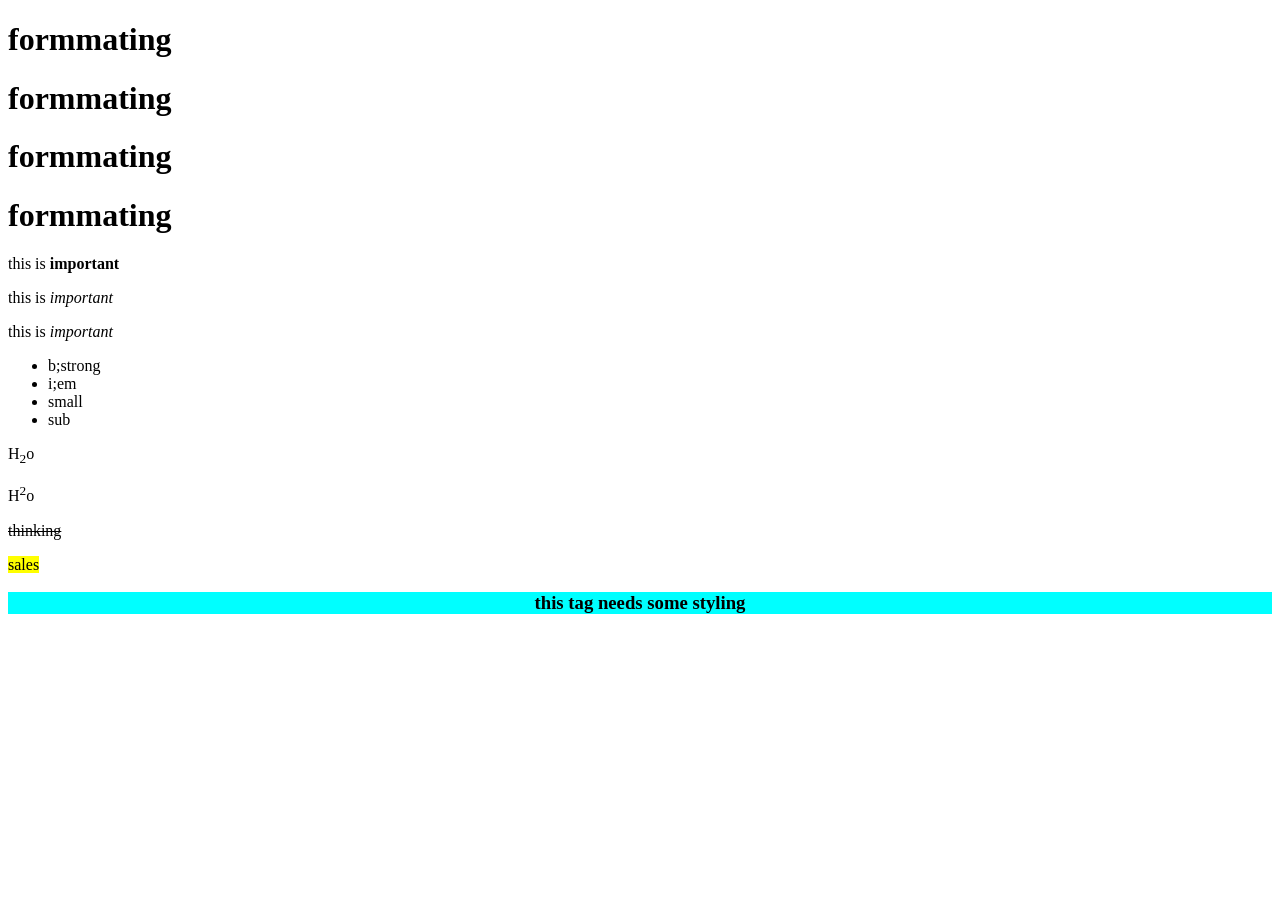
==== formmating.html @ 481fc489 "formmating,strong,em,small,sub,sup,etc..." ====
<!DOCTYPE html>
<html lang="en">
<head>
    <meta charset="UTF-8">
    <meta name="viewport" content="width=<device-width>>, initial-scale=1.0">
    <title>Document</title>
</head>
<body>
    <h1>formmating</h1> 
    <h1>formmating</h1>
    <h1>formmating</h1>
    <h1>formmating</h1>
    <p>this is <strong>important</strong></p>
    <p>this is <i>important</i></p>
    <p>this is <em>important</em></p>
    <ul>
        <li>b;strong</li>

        <li>i;em</li>
        <li>small</li>
        <li>sub</li>
    </ul>
    <p>H<sub>2</sub>o</p>
    <p>H<sup>2</sup>o</p>
    <p><del>thinking</del></p>
    <p><mark>sales</mark></p>
    <h3 style="text-align: center;background-color: aqua;">this tag needs some styling</h3>
</body>
</html>
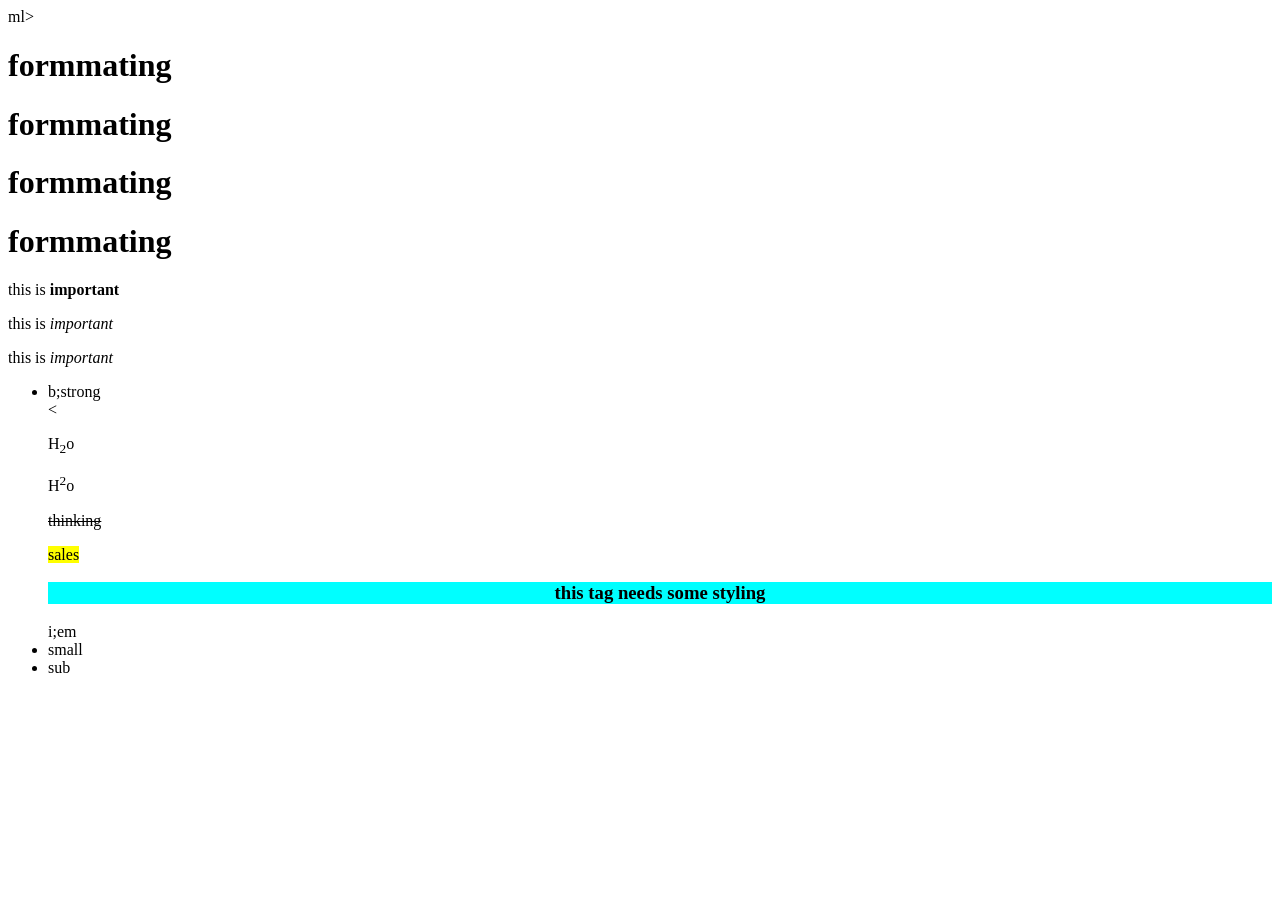
==== commit 86d01575: "color,abbr,address ,etc" ====
--- a/formmating.html
+++ b/formmating.html
@@ -1,4 +1,4 @@
-<!DOCTYPE html>
+ml>
 <html lang="en">
 <head>
     <meta charset="UTF-8">
@@ -16,14 +16,14 @@
     <ul>
         <li>b;strong</li>
 
-        <li>i;em</li>
-        <li>small</li>
-        <li>sub</li>
-    </ul>
+        <
     <p>H<sub>2</sub>o</p>
     <p>H<sup>2</sup>o</p>
     <p><del>thinking</del></p>
     <p><mark>sales</mark></p>
     <h3 style="text-align: center;background-color: aqua;">this tag needs some styling</h3>
 </body>
-</html>+</html><!DOCTYPE htli>i;em</li>
+        <li>small</li>
+        <li>sub</li>
+    </ul>
